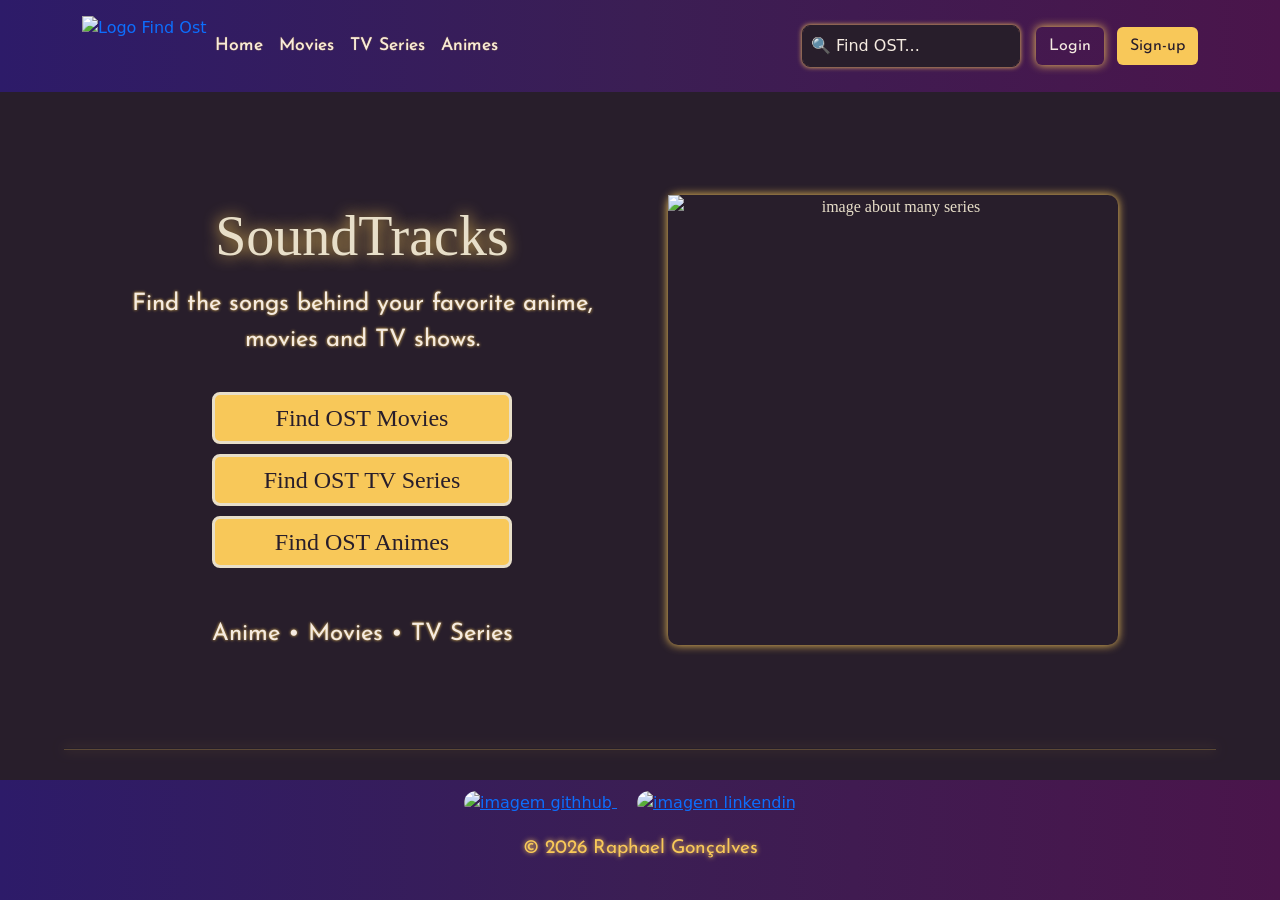
==== index.html @ c2f46469 "Corrigindo bugs" ====
<!doctype html>
<html lang="en">
	<head>
		<meta charset="UTF-8" />
		<meta name="viewport" content="width=device-width, initial-scale=1.0" />
		<title>Find Ost</title>
		<link
			href="https://cdn.jsdelivr.net/npm/bootstrap@5.3.8/dist/css/bootstrap.min.css"
			rel="stylesheet"
			integrity="sha384-sRIl4kxILFvY47J16cr9ZwB07vP4J8+LH7qKQnuqkuIAvNWLzeN8tE5YBujZqJLB"
			crossorigin="anonymous"
		/>
		<link rel="stylesheet" href="./style.css" />
		<link rel="apple-touch-icon" href="./img/favicon.ico" type="image/x-icon" />
	</head>
	<body>
		<nav class="p-3" id="nav-container">
			<div class="container">
				<div class="d-flex flex-wrap align-items-center justify-content-center justify-content-lg-start">
					<a href="/" class="d-flex align-items-center mb-2 mb-lg-0 text-decoration-none">
						<img src="./img/logo.png" height="60" alt="Logo Find Ost" />
					</a>
					<ul class="nav col-12 col-lg-auto me-lg-auto mb-2 justify-content-center mb-md-0 menu">
						<li><a href="./index.html" class="nav-link px-2">Home</a></li>
						<li><a href="./movies.html" class="nav-link px-2">Movies</a></li>
						<li><a href="./series.html" class="nav-link px-2">TV Series</a></li>
						<li><a href="./animes.html" class="nav-link px-2">Animes</a></li>
					</ul>
					<form class="col-12 col-lg-auto mb-3 mb-lg-0 me-lg-3" role="search">
						<input
							type="search"
							class="form-control form-control-dark nav-form text-white"
							placeholder="🔍 Find OST..."
							aria-label="Search"
						/>
					</form>
					<div class="text-end">
						<button type="button" class="btn me-2 login-button">Login</button>
						<button type="button" class="btn sing-up-button">Sign-up</button>
					</div>
				</div>
			</div>
		</nav>
		<header class="container" id="header-container">
			<div class="information-header">
				<h1 class="container my-2">SoundTracks</h1>
				<p class="py-2">Find the songs behind your favorite anime, movies and TV shows.</p>
				<a href="./movies.html"><input type="button" value="Find OST Movies" /></a>
				<a href="./series.html"><input type="button" value="Find OST TV Series" /></a>
				<a href="./animes.html"><input type="button" value="Find OST Animes" /></a>
				<p class="pt-5">Anime • Movies • TV Series</p>
			</div>

			<div class="container img-header">
				<img src="./img/header-image.png" alt="image about many series" />
			</div>
		</header>

		<hr class="divisionOfSections" />

		<footer class="" id="footer-container">
			<div class="footer-img">
				<a href="https://github.com/Raphaeldag" target="_blank">
					<img src="./img/github.png.webp" height="50" class="github-img" alt="imagem githhub" />
				</a>
				<a href="https://www.linkedin.com/in/raphael-gonçalves-366632258/" target="_blank">
					<img src="./img/img-linkedin.svg.png" height="50" class="linkedin-img" alt="imagem linkendin" />
				</a>
			</div>
			<p>
				<span class="copy">©</span>
				2026 Raphael Gonçalves
			</p>
		</footer>

		<script src="./index.js"></script>
	</body>
</html>
---- style.css ----
@import url("https://fonts.googleapis.com/css2?family=Josefin+Sans:ital,wght@0,100..700;1,100..700&display=swap");

@font-face {
	font-family: "anime-ace";
	src: url(./fonts/anime-ace.regular.ttf);
	font-weight: normal;
}

:root {
	--primary-Color: #281e2b;
	--secundary-Color: #f5ebe1;
	--terciary-Color: #f8c859;
	--fourth-Color: #e8dfc9;
}

:root {
	--primary-Font: "anime-ace";
	--secundary-Font: "Josefin Sans", sans-serif;
}

* {
	padding: 0;
	margin: 0;
	box-sizing: border-box;
}

html,
body {
	background-color: var(--primary-Color);
	min-height: 100vh;
}

body {
	display: flex;
	flex-direction: column;
}

#header-container {
	flex: 1;
}

#nav-container {
	background: linear-gradient(
		90deg,
		#2d1b69 0%,

		#3b1e54 50%,

		#4a154b 100%
	);
}

#nav-container ul a {
	color: var(--secundary-Color);
	font-family: var(--secundary-Font);
	text-shadow: 0 0 1px var(--terciary-Color);
	font-size: 1.1rem;
}

#nav-container ul a:hover {
	text-shadow: 0 0 8px var(--terciary-Color);
	padding: 5px;
}

#nav-container input[type="search"] {
	background-color: var(--primary-Color);
}

.sing-up-button {
	background-color: var(--terciary-Color);
	font-family: var(--secundary-Font);
	color: var(--primary-Color);
}

.sing-up-button:hover {
	background-color: var(--fourth-Color);
	box-shadow: 0 0 10px var(--terciary-Color);
}

.login-button {
	box-shadow: 0 0 10px var(--terciary-Color);
	color: var(--secundary-Color);
	font-family: var(--secundary-Font);
}

.login-button:hover {
	color: var(--secundary-Color);
	text-shadow: 0 0 5px var(--terciary-Color);
}

.nav-form {
	color: var(--secundary-Color);
	padding: 8px;
	border-radius: 8px;
	border: none;
	border: 1px solid var(--primary-Color);
	box-shadow: 0 0 5px var(--terciary-Color);
}

.nav-form::placeholder {
	color: var(--secundary-Color);
}

#header-container {
	display: flex;
	flex-direction: row;
	justify-content: center;
	align-items: center;
	height: 780px;
	width: 1100px;
	font-family: var(--primary-Font);
	color: var(--fourth-Color);
	text-align: center;
}

@media (max-width: 593px) {
	#header-container {
		display: flex;
		flex-direction: column;
		flex-wrap: wrap;
		justify-content: center;
		align-content: center;
		max-width: 593px;
	}
}

.information-header {
	display: flex;
	flex-direction: column;
	height: 450px;
	width: 520px;
	text-align: center;
}

.img-header {
	display: flex;
	flex-direction: column;
	height: 450px;
	width: 450px;
	padding: 0;
	box-shadow: 0 0 10px var(--terciary-Color);
	border-radius: 10px;
	margin-right: 60px;
}

#header-container h1 {
	font-family: var(--primary-Font);
	color: var(--fourth-Color);
	font-size: 3.5rem;
	text-align: center;
	text-shadow: 0 0 15px var(--terciary-Color);
}

#header-container p {
	color: var(--secundary-Color);
	font-family: var(--secundary-Font);
	font-size: 1.5rem;
	width: 500px;
	align-self: center;
	border-radius: 10px;
	padding: 10px;
	text-shadow: 0px 0px 3px var(--terciary-Color);
}

#header-container input {
	background-color: var(--primary-Color);
	border: 3px solid var(--fourth-Color);
	color: var(--primary-Color);
	background-color: var(--terciary-Color);
	font-size: 1.5rem;
	width: 300px;
	padding: 5px;
	align-self: center;
	margin-top: 10px;
	border-radius: 8px;
	cursor: pointer;
}

#header-container input:hover {
	background-color: var(--fourth-Color);
	box-shadow: 0 0 10px var(--terciary-Color);
}

@media (max-width: 1010px) {
	#header-container {
		display: flex;
		flex-direction: column;
		justify-content: center;
		align-content: center;
		flex-wrap: wrap;
		height: 95vh;
		margin-top: 30px;
		margin-bottom: 30px;
	}

	.img-header {
		margin-top: 30px;
		margin-left: 50px;
	}
}

.divisionOfSections {
	border-bottom: 1px solid var(--terciary-Color);
	box-shadow: 0 0 12px var(--terciary-Color);
	width: 90vw;
	margin: auto;
}

.divisionOfTitle {
	border-bottom: 1px solid var(--terciary-Color);
	box-shadow: 0 0 12px var(--terciary-Color);
	width: 100%;
	margin: auto;
}

#footer-container {
	background: linear-gradient(
		90deg,
		#2d1b69 0%,

		#3b1e54 50%,

		#4a154b 100%
	);

	height: 120px;
	margin-top: 30px;
}

.linkedin-img {
	border-radius: 50px;
	margin: 0 20px;
}

.linkedin-img:hover {
	padding: 2px;
	box-shadow: 0 0 2px var(--terciary-Color);
}

.github-img {
	border-radius: 50px;
}

.github-img:hover {
	padding: 2px;
	box-shadow: 0 0 2px var(--terciary-Color);
}

footer p {
	font-size: 1.2rem;
	font-family: var(--secundary-Font);
	color: var(--terciary-Color);
	text-shadow: 0 0 5px var(--terciary-Color);
	text-align: center;
}

.copy {
	font-size: 1.2rem;
	font-family: var(--secundary-Font);
	color: var(--terciary-Color);
	text-shadow: 0 0 5px var(--terciary-Color);
	text-align: center;
}

.footer-img {
	text-align: center;
	padding: 10px;
	margin-bottom: 10px;
}

.nav-form-othersPages {
	padding: 8px;
	border-radius: 8px;
	border: none;
	background-color: var(--primary-Color);
	border: 3px solid var(--fourth-Color);
	color: var(--primary-Color);
	background-color: var(--terciary-Color);
}

.header-container-othersPage {
	display: flex;
	justify-content: flex-end;
	align-items: center;
	height: 8vh;
}

/* 2521 SECTION */

#section-container-2521 {
	margin: 50px 0 50px 50px;
	border-radius: 20px;
}

#section-container-2521 h2 {
	font-family: var(--primary-Font);
	color: var(--fourth-Color);
	text-align: center;
	text-shadow: 0 0 10px var(--terciary-Color);
}

#div-container-2521 {
	display: flex;
	justify-content: center;
	align-content: center;
	flex-wrap: wrap;
	gap: 30px;
}

.div-button-2521 {
	color: var(--secundary-Color);
	font-family: var(--secundary-Font);
	text-align: center;
	text-shadow: 0 0 2px var(--terciary-Color);
}

.div-button-2521 ul {
	list-style: none;
	padding: 0;
	margin: 0;
	margin-top: 5px;
}

.button2521 {
	width: 100px;
	height: 100px;
	border-radius: 50%;
	border: 5px solid var(--fourth-Color);
	box-shadow: 0 0 3px var(--fourth-Color);
	overflow: hidden;
}

.button2521:hover {
	padding: 5px;
	box-shadow: 0 0 10px var(--terciary-Color);
}

.button2521 img {
	width: 100%;
	height: 100%;
	object-fit: cover;
	border-radius: 50%;
	object-position: 80% center;
}

/* KIM BOK JOO SECTION */

#kimBokJoo-container {
	margin: 50px 0 50px 50px;
	border-radius: 20px;
}

#kimBokJoo-container h2 {
	font-family: var(--primary-Font);
	color: var(--fourth-Color);
	text-align: center;
	text-shadow: 0 0 10px var(--terciary-Color);
}

#div-container-kimBokJoo {
	display: flex;
	justify-content: center;
	align-content: center;
	flex-wrap: wrap;
	gap: 35px;
}

.div-button-kimBokJoo {
	color: var(--secundary-Color);
	font-family: var(--secundary-Font);
	text-align: center;
	text-shadow: 0 0 2px var(--terciary-Color);
	max-width: 100px;
}

.div-button-kimBokJoo img {
	width: 100%;
	height: 100%;
	object-fit: cover;
	border-radius: 50%;
	object-position: 80% center;
}

.div-button-kimBokJoo ul {
	list-style: none;
	padding: 0;
	margin: 0;
	margin-top: 5px;
}

.button-kimBokJoo {
	width: 100px;
	height: 100px;
	border-radius: 50%;
	border: 5px solid var(--fourth-Color);
	box-shadow: 0 0 3px var(--fourth-Color);
	overflow: hidden;
}

.button-kimBokJoo:hover {
	padding: 5px;
	box-shadow: 0 0 10px var(--terciary-Color);
}

.composer {
	color: var(--terciary-Color);
	text-shadow: 0 0 10px var(--terciary-Color);
	font-weight: bolder;
	font-family: var(--secundary-Font);
}
/* MR PLANKTON */
#mrPlankton-container {
	margin: 50px 0 50px 50px;
	border-radius: 20px;
}

#mrPlankton-container h2 {
	font-family: var(--primary-Font);
	color: var(--fourth-Color);
	text-align: center;
	text-shadow: 0 0 10px var(--terciary-Color);
}

#div-container-mrPlankton {
	display: flex;
	justify-content: center;
	align-content: center;
	flex-wrap: wrap;
	gap: 50px;
}

.div-button-mrPlankton {
	color: var(--secundary-Color);
	font-family: var(--secundary-Font);
	text-align: center;
	text-shadow: 0 0 2px var(--terciary-Color);
	max-width: 100px;
}

.div-button-mrPlankton img {
	width: 100%;
	height: 100%;
	object-fit: cover;
	border-radius: 50%;
	object-position: 80% center;
}

.div-button-mrPlankton ul {
	list-style: none;
	padding: 0;
	margin: 0;
	margin-top: 5px;
}

.button-mrPlankton {
	width: 100px;
	height: 100px;
	border-radius: 50%;
	border: 5px solid var(--fourth-Color);
	box-shadow: 0 0 3px var(--fourth-Color);
	overflow: hidden;
}

.button-mrPlankton:hover {
	padding: 5px;
	box-shadow: 0 0 10px var(--terciary-Color);
}

/* MR ROBOT */
#mrRobot-container {
	margin: 50px 0 50px 50px;
	border-radius: 20px;
}

#mrRobot-container h2 {
	font-family: var(--primary-Font);
	color: var(--fourth-Color);
	text-align: center;
	text-shadow: 0 0 10px var(--terciary-Color);
}

#div-container-mrRobot {
	display: flex;
	justify-content: center;
	align-content: center;
	flex-wrap: wrap;
	gap: 50px;
}

.div-button-mrRobot {
	color: var(--secundary-Color);
	font-family: var(--secundary-Font);
	text-align: center;
	text-shadow: 0 0 2px var(--terciary-Color);
	max-width: 100px;
}

.div-button-mrRobot img {
	width: 100%;
	height: 100%;
	object-fit: cover;
	border-radius: 50%;
	object-position: 80% center;
}

.div-button-mrRobot ul {
	list-style: none;
	padding: 0;
	margin: 0;
	margin-top: 5px;
}

.button-mrRobot {
	width: 100px;
	height: 100px;
	border-radius: 50%;
	border: 5px solid var(--fourth-Color);
	box-shadow: 0 0 3px var(--fourth-Color);
	overflow: hidden;
}

.button-mrRobot:hover {
	padding: 5px;
	box-shadow: 0 0 10px var(--terciary-Color);
}

/* THE LONG WALK CONTAINER */

#theLongWalk-container {
	margin: 50px 0 50px 50px;
	border-radius: 20px;
}

#theLongWalk-container h2 {
	font-family: var(--primary-Font);
	color: var(--fourth-Color);
	text-align: center;
	text-shadow: 0 0 10px var(--terciary-Color);
}

#div-container-theLongWalk {
	display: flex;
	justify-content: center;
	align-content: center;
	flex-wrap: wrap;
	gap: 50px;
}

.div-button-theLongWalk {
	color: var(--secundary-Color);
	font-family: var(--secundary-Font);
	text-align: center;
	text-shadow: 0 0 2px var(--terciary-Color);
	max-width: 100px;
}

.div-button-theLongWalk img {
	width: 100%;
	height: 100%;
	object-fit: cover;
	border-radius: 50%;
	object-position: 80% center;
}

.div-button-theLongWalk ul {
	list-style: none;
	padding: 0;
	margin: 0;
	margin-top: 5px;
}

.button-theLongWalk {
	width: 100px;
	height: 100px;
	border-radius: 50%;
	border: 5px solid var(--fourth-Color);
	box-shadow: 0 0 3px var(--fourth-Color);
	overflow: hidden;
}

.button-theLongWalk:hover {
	padding: 5px;
	box-shadow: 0 0 10px var(--terciary-Color);
}

/* ELEMENTAL */
#elemental-container {
	margin: 50px 0 50px 50px;
	border-radius: 20px;
}

#elemental-container h2 {
	font-family: var(--primary-Font);
	color: var(--fourth-Color);
	text-align: center;
	text-shadow: 0 0 10px var(--terciary-Color);
}

#div-container-elemental {
	display: flex;
	justify-content: center;
	align-content: center;
	flex-wrap: wrap;
	gap: 50px;
}

.div-button-elemental {
	color: var(--secundary-Color);
	font-family: var(--secundary-Font);
	text-align: center;
	text-shadow: 0 0 2px var(--terciary-Color);
	max-width: 100px;
}

.div-button-elemental img {
	width: 100%;
	height: 100%;
	object-fit: cover;
	border-radius: 50%;
	object-position: 80% center;
}

.div-button-elemental ul {
	list-style: none;
	padding: 0;
	margin: 0;
	margin-top: 5px;
}

.button-elemental {
	width: 100px;
	height: 100px;
	border-radius: 50%;
	border: 5px solid var(--fourth-Color);
	box-shadow: 0 0 3px var(--fourth-Color);
	overflow: hidden;
}

.button-elemental:hover {
	padding: 5px;
	box-shadow: 0 0 10px var(--terciary-Color);
}

/* CLOUDS */
#clouds-container {
	margin: 50px 0 50px 50px;
	border-radius: 20px;
}

#clouds-container h2 {
	font-family: var(--primary-Font);
	color: var(--fourth-Color);
	text-align: center;
	text-shadow: 0 0 10px var(--terciary-Color);
}

#div-container-clouds {
	display: flex;
	justify-content: center;
	align-content: center;
	flex-wrap: wrap;
	gap: 50px;
}

.div-button-clouds {
	color: var(--secundary-Color);
	font-family: var(--secundary-Font);
	text-align: center;
	text-shadow: 0 0 2px var(--terciary-Color);
	max-width: 100px;
}

.div-button-clouds img {
	width: 100%;
	height: 100%;
	object-fit: cover;
	border-radius: 50%;
	object-position: 80% center;
}

.div-button-clouds ul {
	list-style: none;
	padding: 0;
	margin: 0;
	margin-top: 5px;
}

.button-clouds {
	width: 100px;
	height: 100px;
	border-radius: 50%;
	border: 5px solid var(--fourth-Color);
	box-shadow: 0 0 3px var(--fourth-Color);
	overflow: hidden;
}

.button-clouds:hover {
	padding: 5px;
	box-shadow: 0 0 10px var(--terciary-Color);
}

/* WORDS BUBBLE UP LIKE SOD POP */
#wordsBubble-container {
	margin: 50px 0 50px 50px;
	border-radius: 20px;
}

#wordsBubble-container h2 {
	font-family: var(--primary-Font);
	color: var(--fourth-Color);
	text-align: center;
	text-shadow: 0 0 10px var(--terciary-Color);
}

#div-container-wordsBubble {
	display: flex;
	justify-content: center;
	align-content: center;
	flex-wrap: wrap;
	gap: 50px;
}

.div-button-wordsBubble {
	color: var(--secundary-Color);
	font-family: var(--secundary-Font);
	text-align: center;
	text-shadow: 0 0 2px var(--terciary-Color);
	max-width: 100px;
}

.div-button-wordsBubble img {
	width: 100%;
	height: 100%;
	object-fit: cover;
	border-radius: 50%;
	object-position: 80% center;
}

.div-button-wordsBubble ul {
	list-style: none;
	padding: 0;
	margin: 0;
	margin-top: 5px;
}

.button-wordsBubble {
	width: 100px;
	height: 100px;
	border-radius: 50%;
	border: 5px solid var(--fourth-Color);
	box-shadow: 0 0 3px var(--fourth-Color);
	overflow: hidden;
}

.button-wordsBubble:hover {
	padding: 5px;
	box-shadow: 0 0 10px var(--terciary-Color);
}

/* BLUE BOX */
#blueBox-container {
	margin: 50px 0 50px 50px;
	border-radius: 20px;
}

#blueBox-container h2 {
	font-family: var(--primary-Font);
	color: var(--fourth-Color);
	text-align: center;
	text-shadow: 0 0 10px var(--terciary-Color);
}

#div-container-blueBox {
	display: flex;
	justify-content: center;
	align-content: center;
	flex-wrap: wrap;
	gap: 50px;
}

.div-button-blueBox {
	color: var(--secundary-Color);
	font-family: var(--secundary-Font);
	text-align: center;
	text-shadow: 0 0 2px var(--terciary-Color);
	max-width: 100px;
}

.div-button-blueBox img {
	width: 100%;
	height: 100%;
	object-fit: cover;
	border-radius: 50%;
	object-position: 80% center;
}

.div-button-blueBox ul {
	list-style: none;
	padding: 0;
	margin: 0;
	margin-top: 5px;
}

.button-blueBox {
	width: 100px;
	height: 100px;
	border-radius: 50%;
	border: 5px solid var(--fourth-Color);
	box-shadow: 0 0 3px var(--fourth-Color);
	overflow: hidden;
}

.button-blueBox:hover {
	padding: 5px;
	box-shadow: 0 0 10px var(--terciary-Color);
}

/* KOE NO KATACHI */
#koeNoKatachi-container {
	margin: 50px 0 50px 50px;
	border-radius: 20px;
}

#koeNoKatachi-container h2 {
	font-family: var(--primary-Font);
	color: var(--fourth-Color);
	text-align: center;
	text-shadow: 0 0 10px var(--terciary-Color);
}

#div-container-koeNoKatachi {
	display: flex;
	justify-content: center;
	align-content: center;
	flex-wrap: wrap;
	gap: 50px;
}

.div-button-koeNoKatachi {
	color: var(--secundary-Color);
	font-family: var(--secundary-Font);
	text-align: center;
	text-shadow: 0 0 2px var(--terciary-Color);
	max-width: 100px;
}

.div-button-koeNoKatachi img {
	width: 100%;
	height: 100%;
	object-fit: cover;
	border-radius: 50%;
	object-position: 80% center;
}

.div-button-koeNoKatachi ul {
	list-style: none;
	padding: 0;
	margin: 0;
	margin-top: 5px;
}

.button-koeNoKatachi {
	width: 100px;
	height: 100px;
	border-radius: 50%;
	border: 5px solid var(--fourth-Color);
	box-shadow: 0 0 3px var(--fourth-Color);
	overflow: hidden;
}

.button-koeNoKatachi:hover {
	padding: 5px;
	box-shadow: 0 0 10px var(--terciary-Color);
}

/* AHIRU NO SORA */
#ahiruNoSora-container {
	margin: 50px 0 50px 50px;
	border-radius: 20px;
}

#ahiruNoSora-container h2 {
	font-family: var(--primary-Font);
	color: var(--fourth-Color);
	text-align: center;
	text-shadow: 0 0 10px var(--terciary-Color);
}

#div-container-ahiruNoSora {
	display: flex;
	justify-content: center;
	align-content: center;
	flex-wrap: wrap;
	gap: 50px;
}

.div-button-ahiruNoSora {
	color: var(--secundary-Color);
	font-family: var(--secundary-Font);
	text-align: center;
	text-shadow: 0 0 2px var(--terciary-Color);
	max-width: 100px;
}

.div-button-ahiruNoSora img {
	width: 100%;
	height: 100%;
	object-fit: cover;
	border-radius: 50%;
	object-position: 80% center;
}

.div-button-ahiruNoSora ul {
	list-style: none;
	padding: 0;
	margin: 0;
	margin-top: 5px;
}

.button-ahiruNoSora {
	width: 100px;
	height: 100px;
	border-radius: 50%;
	border: 5px solid var(--fourth-Color);
	box-shadow: 0 0 3px var(--fourth-Color);
	overflow: hidden;
}

.button-ahiruNoSora:hover {
	padding: 5px;
	box-shadow: 0 0 10px var(--terciary-Color);
}

/* YOUR LIE IN APRIL */
#yourLieInApril-container {
	margin: 50px 0 50px 50px;
	border-radius: 20px;
}

#yourLieInApril-container h2 {
	font-family: var(--primary-Font);
	color: var(--fourth-Color);
	text-align: center;
	text-shadow: 0 0 10px var(--terciary-Color);
}

#div-container-yourLieInApril {
	display: flex;
	justify-content: center;
	align-content: center;
	flex-wrap: wrap;
	gap: 50px;
}

.div-button-yourLieInApril {
	color: var(--secundary-Color);
	font-family: var(--secundary-Font);
	text-align: center;
	text-shadow: 0 0 2px var(--terciary-Color);
	max-width: 100px;
}

.div-button-yourLieInApril img {
	width: 100%;
	height: 100%;
	object-fit: cover;
	border-radius: 50%;
	object-position: 80% center;
}

.div-button-yourLieInApril ul {
	list-style: none;
	padding: 0;
	margin: 0;
	margin-top: 5px;
}

.button-yourLieInApril {
	width: 100px;
	height: 100px;
	border-radius: 50%;
	border: 5px solid var(--fourth-Color);
	box-shadow: 0 0 3px var(--fourth-Color);
	overflow: hidden;
}

.button-yourLieInApril:hover {
	padding: 5px;
	box-shadow: 0 0 10px var(--terciary-Color);
}

/* SOUSOU NO FRIEREN */
#sousouNoFrieren-container {
	margin: 50px 0 50px 50px;
	border-radius: 20px;
}

#sousouNoFrieren-container h2 {
	font-family: var(--primary-Font);
	color: var(--fourth-Color);
	text-align: center;
	text-shadow: 0 0 10px var(--terciary-Color);
}

#div-container-sousouNoFrieren {
	display: flex;
	justify-content: center;
	align-content: center;
	flex-wrap: wrap;
	gap: 50px;
}

.div-button-sousouNoFrieren {
	color: var(--secundary-Color);
	font-family: var(--secundary-Font);
	text-align: center;
	text-shadow: 0 0 2px var(--terciary-Color);
	max-width: 100px;
}

.div-button-sousouNoFrieren img {
	width: 100%;
	height: 100%;
	object-fit: cover;
	border-radius: 50%;
	object-position: 80% center;
}

.div-button-sousouNoFrieren ul {
	list-style: none;
	padding: 0;
	margin: 0;
	margin-top: 5px;
}

.button-sousouNoFrieren {
	width: 100px;
	height: 100px;
	border-radius: 50%;
	border: 5px solid var(--fourth-Color);
	box-shadow: 0 0 3px var(--fourth-Color);
	overflow: hidden;
}

.button-sousouNoFrieren:hover {
	padding: 5px;
	box-shadow: 0 0 10px var(--terciary-Color);
}

/* DR STONE */
#drStone-container {
	margin: 50px 0 50px 50px;
	border-radius: 20px;
}

#drStone-container h2 {
	font-family: var(--primary-Font);
	color: var(--fourth-Color);
	text-align: center;
	text-shadow: 0 0 10px var(--terciary-Color);
}

#div-container-drStone {
	display: flex;
	justify-content: center;
	align-content: center;
	flex-wrap: wrap;
	gap: 50px;
}

.div-button-drStone {
	color: var(--secundary-Color);
	font-family: var(--secundary-Font);
	text-align: center;
	text-shadow: 0 0 2px var(--terciary-Color);
	max-width: 100px;
}

.div-button-drStone img {
	width: 100%;
	height: 100%;
	object-fit: cover;
	border-radius: 50%;
	object-position: 80% center;
}

.div-button-drStone ul {
	list-style: none;
	padding: 0;
	margin: 0;
	margin-top: 5px;
}

.button-drStone {
	width: 100px;
	height: 100px;
	border-radius: 50%;
	border: 5px solid var(--fourth-Color);
	box-shadow: 0 0 3px var(--fourth-Color);
	overflow: hidden;
}

.button-drStone:hover {
	padding: 5px;
	box-shadow: 0 0 10px var(--terciary-Color);
}
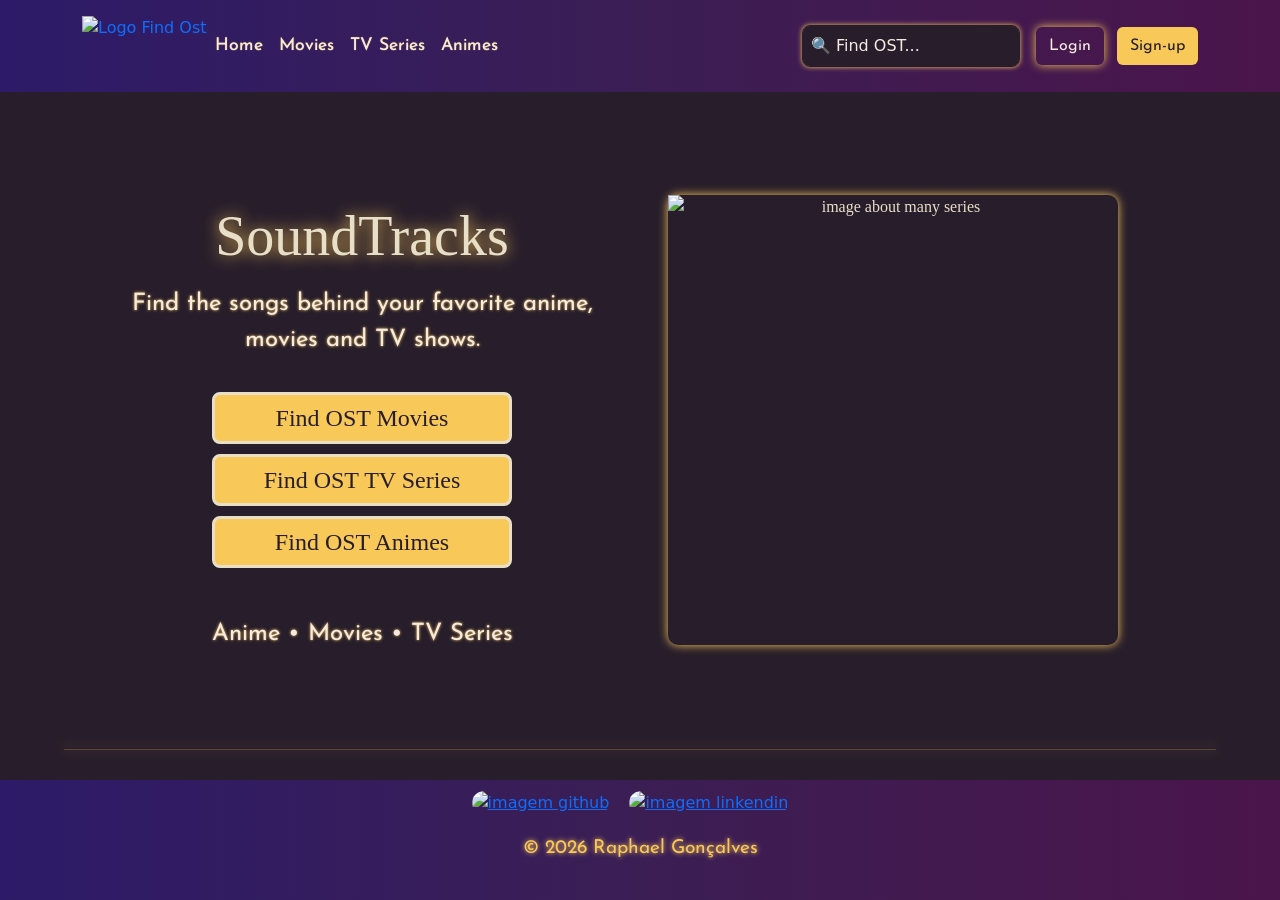
==== commit 60970ade: "Corrigindo e melhorando projeto" ====
--- a/index.html
+++ b/index.html
@@ -60,8 +60,8 @@
 
 		<footer class="" id="footer-container">
 			<div class="footer-img">
-				<a href="https://github.com/Raphaeldag" target="_blank">
-					<img src="./img/github.png.webp" height="50" class="github-img" alt="imagem githhub" />
+				<a href="https://github.com/raphaeldag" target="_blank">
+					<img src="./img/github.png.webp" height="50" class="github-img" alt="imagem github" />
 				</a>
 				<a href="https://www.linkedin.com/in/raphael-gonçalves-366632258/" target="_blank">
 					<img src="./img/img-linkedin.svg.png" height="50" class="linkedin-img" alt="imagem linkendin" />
--- a/style.css
+++ b/style.css
@@ -246,6 +246,16 @@
 	box-shadow: 0 0 2px var(--terciary-Color);
 }
 
+.footer-img {
+	display: flex;
+	justify-content: center;
+	align-items: center;
+}
+
+footer a {
+	display: block;
+}
+
 footer p {
 	font-size: 1.2rem;
 	font-family: var(--secundary-Font);
@@ -285,43 +295,50 @@
 	height: 8vh;
 }
 
-/* 2521 SECTION */
-
-#section-container-2521 {
+.zeroDeepBox {
 	margin: 50px 0 50px 50px;
 	border-radius: 20px;
 }
 
-#section-container-2521 h2 {
+.zeroDeepBox h2 {
 	font-family: var(--primary-Font);
 	color: var(--fourth-Color);
 	text-align: center;
 	text-shadow: 0 0 10px var(--terciary-Color);
 }
 
-#div-container-2521 {
+.firstDeepBox {
 	display: flex;
 	justify-content: center;
 	align-content: center;
 	flex-wrap: wrap;
-	gap: 30px;
-}
-
-.div-button-2521 {
+	gap: 50px;
+}
+
+.secondDeepBox {
 	color: var(--secundary-Color);
 	font-family: var(--secundary-Font);
 	text-align: center;
 	text-shadow: 0 0 2px var(--terciary-Color);
-}
-
-.div-button-2521 ul {
+	max-width: 100px;
+}
+
+.secondDeepBox img {
+	width: 100%;
+	height: 100%;
+	object-fit: cover;
+	border-radius: 50%;
+	object-position: 80% center;
+}
+
+.secondDeepBox ul {
 	list-style: none;
 	padding: 0;
 	margin: 0;
 	margin-top: 5px;
 }
 
-.button2521 {
+.thirdDeepBox {
 	width: 100px;
 	height: 100px;
 	border-radius: 50%;
@@ -330,74 +347,7 @@
 	overflow: hidden;
 }
 
-.button2521:hover {
-	padding: 5px;
-	box-shadow: 0 0 10px var(--terciary-Color);
-}
-
-.button2521 img {
-	width: 100%;
-	height: 100%;
-	object-fit: cover;
-	border-radius: 50%;
-	object-position: 80% center;
-}
-
-/* KIM BOK JOO SECTION */
-
-#kimBokJoo-container {
-	margin: 50px 0 50px 50px;
-	border-radius: 20px;
-}
-
-#kimBokJoo-container h2 {
-	font-family: var(--primary-Font);
-	color: var(--fourth-Color);
-	text-align: center;
-	text-shadow: 0 0 10px var(--terciary-Color);
-}
-
-#div-container-kimBokJoo {
-	display: flex;
-	justify-content: center;
-	align-content: center;
-	flex-wrap: wrap;
-	gap: 35px;
-}
-
-.div-button-kimBokJoo {
-	color: var(--secundary-Color);
-	font-family: var(--secundary-Font);
-	text-align: center;
-	text-shadow: 0 0 2px var(--terciary-Color);
-	max-width: 100px;
-}
-
-.div-button-kimBokJoo img {
-	width: 100%;
-	height: 100%;
-	object-fit: cover;
-	border-radius: 50%;
-	object-position: 80% center;
-}
-
-.div-button-kimBokJoo ul {
-	list-style: none;
-	padding: 0;
-	margin: 0;
-	margin-top: 5px;
-}
-
-.button-kimBokJoo {
-	width: 100px;
-	height: 100px;
-	border-radius: 50%;
-	border: 5px solid var(--fourth-Color);
-	box-shadow: 0 0 3px var(--fourth-Color);
-	overflow: hidden;
-}
-
-.button-kimBokJoo:hover {
+.thirdDeepBox:hover {
 	padding: 5px;
 	box-shadow: 0 0 10px var(--terciary-Color);
 }
@@ -407,700 +357,4 @@
 	text-shadow: 0 0 10px var(--terciary-Color);
 	font-weight: bolder;
 	font-family: var(--secundary-Font);
-}
-/* MR PLANKTON */
-#mrPlankton-container {
-	margin: 50px 0 50px 50px;
-	border-radius: 20px;
-}
-
-#mrPlankton-container h2 {
-	font-family: var(--primary-Font);
-	color: var(--fourth-Color);
-	text-align: center;
-	text-shadow: 0 0 10px var(--terciary-Color);
-}
-
-#div-container-mrPlankton {
-	display: flex;
-	justify-content: center;
-	align-content: center;
-	flex-wrap: wrap;
-	gap: 50px;
-}
-
-.div-button-mrPlankton {
-	color: var(--secundary-Color);
-	font-family: var(--secundary-Font);
-	text-align: center;
-	text-shadow: 0 0 2px var(--terciary-Color);
-	max-width: 100px;
-}
-
-.div-button-mrPlankton img {
-	width: 100%;
-	height: 100%;
-	object-fit: cover;
-	border-radius: 50%;
-	object-position: 80% center;
-}
-
-.div-button-mrPlankton ul {
-	list-style: none;
-	padding: 0;
-	margin: 0;
-	margin-top: 5px;
-}
-
-.button-mrPlankton {
-	width: 100px;
-	height: 100px;
-	border-radius: 50%;
-	border: 5px solid var(--fourth-Color);
-	box-shadow: 0 0 3px var(--fourth-Color);
-	overflow: hidden;
-}
-
-.button-mrPlankton:hover {
-	padding: 5px;
-	box-shadow: 0 0 10px var(--terciary-Color);
-}
-
-/* MR ROBOT */
-#mrRobot-container {
-	margin: 50px 0 50px 50px;
-	border-radius: 20px;
-}
-
-#mrRobot-container h2 {
-	font-family: var(--primary-Font);
-	color: var(--fourth-Color);
-	text-align: center;
-	text-shadow: 0 0 10px var(--terciary-Color);
-}
-
-#div-container-mrRobot {
-	display: flex;
-	justify-content: center;
-	align-content: center;
-	flex-wrap: wrap;
-	gap: 50px;
-}
-
-.div-button-mrRobot {
-	color: var(--secundary-Color);
-	font-family: var(--secundary-Font);
-	text-align: center;
-	text-shadow: 0 0 2px var(--terciary-Color);
-	max-width: 100px;
-}
-
-.div-button-mrRobot img {
-	width: 100%;
-	height: 100%;
-	object-fit: cover;
-	border-radius: 50%;
-	object-position: 80% center;
-}
-
-.div-button-mrRobot ul {
-	list-style: none;
-	padding: 0;
-	margin: 0;
-	margin-top: 5px;
-}
-
-.button-mrRobot {
-	width: 100px;
-	height: 100px;
-	border-radius: 50%;
-	border: 5px solid var(--fourth-Color);
-	box-shadow: 0 0 3px var(--fourth-Color);
-	overflow: hidden;
-}
-
-.button-mrRobot:hover {
-	padding: 5px;
-	box-shadow: 0 0 10px var(--terciary-Color);
-}
-
-/* THE LONG WALK CONTAINER */
-
-#theLongWalk-container {
-	margin: 50px 0 50px 50px;
-	border-radius: 20px;
-}
-
-#theLongWalk-container h2 {
-	font-family: var(--primary-Font);
-	color: var(--fourth-Color);
-	text-align: center;
-	text-shadow: 0 0 10px var(--terciary-Color);
-}
-
-#div-container-theLongWalk {
-	display: flex;
-	justify-content: center;
-	align-content: center;
-	flex-wrap: wrap;
-	gap: 50px;
-}
-
-.div-button-theLongWalk {
-	color: var(--secundary-Color);
-	font-family: var(--secundary-Font);
-	text-align: center;
-	text-shadow: 0 0 2px var(--terciary-Color);
-	max-width: 100px;
-}
-
-.div-button-theLongWalk img {
-	width: 100%;
-	height: 100%;
-	object-fit: cover;
-	border-radius: 50%;
-	object-position: 80% center;
-}
-
-.div-button-theLongWalk ul {
-	list-style: none;
-	padding: 0;
-	margin: 0;
-	margin-top: 5px;
-}
-
-.button-theLongWalk {
-	width: 100px;
-	height: 100px;
-	border-radius: 50%;
-	border: 5px solid var(--fourth-Color);
-	box-shadow: 0 0 3px var(--fourth-Color);
-	overflow: hidden;
-}
-
-.button-theLongWalk:hover {
-	padding: 5px;
-	box-shadow: 0 0 10px var(--terciary-Color);
-}
-
-/* ELEMENTAL */
-#elemental-container {
-	margin: 50px 0 50px 50px;
-	border-radius: 20px;
-}
-
-#elemental-container h2 {
-	font-family: var(--primary-Font);
-	color: var(--fourth-Color);
-	text-align: center;
-	text-shadow: 0 0 10px var(--terciary-Color);
-}
-
-#div-container-elemental {
-	display: flex;
-	justify-content: center;
-	align-content: center;
-	flex-wrap: wrap;
-	gap: 50px;
-}
-
-.div-button-elemental {
-	color: var(--secundary-Color);
-	font-family: var(--secundary-Font);
-	text-align: center;
-	text-shadow: 0 0 2px var(--terciary-Color);
-	max-width: 100px;
-}
-
-.div-button-elemental img {
-	width: 100%;
-	height: 100%;
-	object-fit: cover;
-	border-radius: 50%;
-	object-position: 80% center;
-}
-
-.div-button-elemental ul {
-	list-style: none;
-	padding: 0;
-	margin: 0;
-	margin-top: 5px;
-}
-
-.button-elemental {
-	width: 100px;
-	height: 100px;
-	border-radius: 50%;
-	border: 5px solid var(--fourth-Color);
-	box-shadow: 0 0 3px var(--fourth-Color);
-	overflow: hidden;
-}
-
-.button-elemental:hover {
-	padding: 5px;
-	box-shadow: 0 0 10px var(--terciary-Color);
-}
-
-/* CLOUDS */
-#clouds-container {
-	margin: 50px 0 50px 50px;
-	border-radius: 20px;
-}
-
-#clouds-container h2 {
-	font-family: var(--primary-Font);
-	color: var(--fourth-Color);
-	text-align: center;
-	text-shadow: 0 0 10px var(--terciary-Color);
-}
-
-#div-container-clouds {
-	display: flex;
-	justify-content: center;
-	align-content: center;
-	flex-wrap: wrap;
-	gap: 50px;
-}
-
-.div-button-clouds {
-	color: var(--secundary-Color);
-	font-family: var(--secundary-Font);
-	text-align: center;
-	text-shadow: 0 0 2px var(--terciary-Color);
-	max-width: 100px;
-}
-
-.div-button-clouds img {
-	width: 100%;
-	height: 100%;
-	object-fit: cover;
-	border-radius: 50%;
-	object-position: 80% center;
-}
-
-.div-button-clouds ul {
-	list-style: none;
-	padding: 0;
-	margin: 0;
-	margin-top: 5px;
-}
-
-.button-clouds {
-	width: 100px;
-	height: 100px;
-	border-radius: 50%;
-	border: 5px solid var(--fourth-Color);
-	box-shadow: 0 0 3px var(--fourth-Color);
-	overflow: hidden;
-}
-
-.button-clouds:hover {
-	padding: 5px;
-	box-shadow: 0 0 10px var(--terciary-Color);
-}
-
-/* WORDS BUBBLE UP LIKE SOD POP */
-#wordsBubble-container {
-	margin: 50px 0 50px 50px;
-	border-radius: 20px;
-}
-
-#wordsBubble-container h2 {
-	font-family: var(--primary-Font);
-	color: var(--fourth-Color);
-	text-align: center;
-	text-shadow: 0 0 10px var(--terciary-Color);
-}
-
-#div-container-wordsBubble {
-	display: flex;
-	justify-content: center;
-	align-content: center;
-	flex-wrap: wrap;
-	gap: 50px;
-}
-
-.div-button-wordsBubble {
-	color: var(--secundary-Color);
-	font-family: var(--secundary-Font);
-	text-align: center;
-	text-shadow: 0 0 2px var(--terciary-Color);
-	max-width: 100px;
-}
-
-.div-button-wordsBubble img {
-	width: 100%;
-	height: 100%;
-	object-fit: cover;
-	border-radius: 50%;
-	object-position: 80% center;
-}
-
-.div-button-wordsBubble ul {
-	list-style: none;
-	padding: 0;
-	margin: 0;
-	margin-top: 5px;
-}
-
-.button-wordsBubble {
-	width: 100px;
-	height: 100px;
-	border-radius: 50%;
-	border: 5px solid var(--fourth-Color);
-	box-shadow: 0 0 3px var(--fourth-Color);
-	overflow: hidden;
-}
-
-.button-wordsBubble:hover {
-	padding: 5px;
-	box-shadow: 0 0 10px var(--terciary-Color);
-}
-
-/* BLUE BOX */
-#blueBox-container {
-	margin: 50px 0 50px 50px;
-	border-radius: 20px;
-}
-
-#blueBox-container h2 {
-	font-family: var(--primary-Font);
-	color: var(--fourth-Color);
-	text-align: center;
-	text-shadow: 0 0 10px var(--terciary-Color);
-}
-
-#div-container-blueBox {
-	display: flex;
-	justify-content: center;
-	align-content: center;
-	flex-wrap: wrap;
-	gap: 50px;
-}
-
-.div-button-blueBox {
-	color: var(--secundary-Color);
-	font-family: var(--secundary-Font);
-	text-align: center;
-	text-shadow: 0 0 2px var(--terciary-Color);
-	max-width: 100px;
-}
-
-.div-button-blueBox img {
-	width: 100%;
-	height: 100%;
-	object-fit: cover;
-	border-radius: 50%;
-	object-position: 80% center;
-}
-
-.div-button-blueBox ul {
-	list-style: none;
-	padding: 0;
-	margin: 0;
-	margin-top: 5px;
-}
-
-.button-blueBox {
-	width: 100px;
-	height: 100px;
-	border-radius: 50%;
-	border: 5px solid var(--fourth-Color);
-	box-shadow: 0 0 3px var(--fourth-Color);
-	overflow: hidden;
-}
-
-.button-blueBox:hover {
-	padding: 5px;
-	box-shadow: 0 0 10px var(--terciary-Color);
-}
-
-/* KOE NO KATACHI */
-#koeNoKatachi-container {
-	margin: 50px 0 50px 50px;
-	border-radius: 20px;
-}
-
-#koeNoKatachi-container h2 {
-	font-family: var(--primary-Font);
-	color: var(--fourth-Color);
-	text-align: center;
-	text-shadow: 0 0 10px var(--terciary-Color);
-}
-
-#div-container-koeNoKatachi {
-	display: flex;
-	justify-content: center;
-	align-content: center;
-	flex-wrap: wrap;
-	gap: 50px;
-}
-
-.div-button-koeNoKatachi {
-	color: var(--secundary-Color);
-	font-family: var(--secundary-Font);
-	text-align: center;
-	text-shadow: 0 0 2px var(--terciary-Color);
-	max-width: 100px;
-}
-
-.div-button-koeNoKatachi img {
-	width: 100%;
-	height: 100%;
-	object-fit: cover;
-	border-radius: 50%;
-	object-position: 80% center;
-}
-
-.div-button-koeNoKatachi ul {
-	list-style: none;
-	padding: 0;
-	margin: 0;
-	margin-top: 5px;
-}
-
-.button-koeNoKatachi {
-	width: 100px;
-	height: 100px;
-	border-radius: 50%;
-	border: 5px solid var(--fourth-Color);
-	box-shadow: 0 0 3px var(--fourth-Color);
-	overflow: hidden;
-}
-
-.button-koeNoKatachi:hover {
-	padding: 5px;
-	box-shadow: 0 0 10px var(--terciary-Color);
-}
-
-/* AHIRU NO SORA */
-#ahiruNoSora-container {
-	margin: 50px 0 50px 50px;
-	border-radius: 20px;
-}
-
-#ahiruNoSora-container h2 {
-	font-family: var(--primary-Font);
-	color: var(--fourth-Color);
-	text-align: center;
-	text-shadow: 0 0 10px var(--terciary-Color);
-}
-
-#div-container-ahiruNoSora {
-	display: flex;
-	justify-content: center;
-	align-content: center;
-	flex-wrap: wrap;
-	gap: 50px;
-}
-
-.div-button-ahiruNoSora {
-	color: var(--secundary-Color);
-	font-family: var(--secundary-Font);
-	text-align: center;
-	text-shadow: 0 0 2px var(--terciary-Color);
-	max-width: 100px;
-}
-
-.div-button-ahiruNoSora img {
-	width: 100%;
-	height: 100%;
-	object-fit: cover;
-	border-radius: 50%;
-	object-position: 80% center;
-}
-
-.div-button-ahiruNoSora ul {
-	list-style: none;
-	padding: 0;
-	margin: 0;
-	margin-top: 5px;
-}
-
-.button-ahiruNoSora {
-	width: 100px;
-	height: 100px;
-	border-radius: 50%;
-	border: 5px solid var(--fourth-Color);
-	box-shadow: 0 0 3px var(--fourth-Color);
-	overflow: hidden;
-}
-
-.button-ahiruNoSora:hover {
-	padding: 5px;
-	box-shadow: 0 0 10px var(--terciary-Color);
-}
-
-/* YOUR LIE IN APRIL */
-#yourLieInApril-container {
-	margin: 50px 0 50px 50px;
-	border-radius: 20px;
-}
-
-#yourLieInApril-container h2 {
-	font-family: var(--primary-Font);
-	color: var(--fourth-Color);
-	text-align: center;
-	text-shadow: 0 0 10px var(--terciary-Color);
-}
-
-#div-container-yourLieInApril {
-	display: flex;
-	justify-content: center;
-	align-content: center;
-	flex-wrap: wrap;
-	gap: 50px;
-}
-
-.div-button-yourLieInApril {
-	color: var(--secundary-Color);
-	font-family: var(--secundary-Font);
-	text-align: center;
-	text-shadow: 0 0 2px var(--terciary-Color);
-	max-width: 100px;
-}
-
-.div-button-yourLieInApril img {
-	width: 100%;
-	height: 100%;
-	object-fit: cover;
-	border-radius: 50%;
-	object-position: 80% center;
-}
-
-.div-button-yourLieInApril ul {
-	list-style: none;
-	padding: 0;
-	margin: 0;
-	margin-top: 5px;
-}
-
-.button-yourLieInApril {
-	width: 100px;
-	height: 100px;
-	border-radius: 50%;
-	border: 5px solid var(--fourth-Color);
-	box-shadow: 0 0 3px var(--fourth-Color);
-	overflow: hidden;
-}
-
-.button-yourLieInApril:hover {
-	padding: 5px;
-	box-shadow: 0 0 10px var(--terciary-Color);
-}
-
-/* SOUSOU NO FRIEREN */
-#sousouNoFrieren-container {
-	margin: 50px 0 50px 50px;
-	border-radius: 20px;
-}
-
-#sousouNoFrieren-container h2 {
-	font-family: var(--primary-Font);
-	color: var(--fourth-Color);
-	text-align: center;
-	text-shadow: 0 0 10px var(--terciary-Color);
-}
-
-#div-container-sousouNoFrieren {
-	display: flex;
-	justify-content: center;
-	align-content: center;
-	flex-wrap: wrap;
-	gap: 50px;
-}
-
-.div-button-sousouNoFrieren {
-	color: var(--secundary-Color);
-	font-family: var(--secundary-Font);
-	text-align: center;
-	text-shadow: 0 0 2px var(--terciary-Color);
-	max-width: 100px;
-}
-
-.div-button-sousouNoFrieren img {
-	width: 100%;
-	height: 100%;
-	object-fit: cover;
-	border-radius: 50%;
-	object-position: 80% center;
-}
-
-.div-button-sousouNoFrieren ul {
-	list-style: none;
-	padding: 0;
-	margin: 0;
-	margin-top: 5px;
-}
-
-.button-sousouNoFrieren {
-	width: 100px;
-	height: 100px;
-	border-radius: 50%;
-	border: 5px solid var(--fourth-Color);
-	box-shadow: 0 0 3px var(--fourth-Color);
-	overflow: hidden;
-}
-
-.button-sousouNoFrieren:hover {
-	padding: 5px;
-	box-shadow: 0 0 10px var(--terciary-Color);
-}
-
-/* DR STONE */
-#drStone-container {
-	margin: 50px 0 50px 50px;
-	border-radius: 20px;
-}
-
-#drStone-container h2 {
-	font-family: var(--primary-Font);
-	color: var(--fourth-Color);
-	text-align: center;
-	text-shadow: 0 0 10px var(--terciary-Color);
-}
-
-#div-container-drStone {
-	display: flex;
-	justify-content: center;
-	align-content: center;
-	flex-wrap: wrap;
-	gap: 50px;
-}
-
-.div-button-drStone {
-	color: var(--secundary-Color);
-	font-family: var(--secundary-Font);
-	text-align: center;
-	text-shadow: 0 0 2px var(--terciary-Color);
-	max-width: 100px;
-}
-
-.div-button-drStone img {
-	width: 100%;
-	height: 100%;
-	object-fit: cover;
-	border-radius: 50%;
-	object-position: 80% center;
-}
-
-.div-button-drStone ul {
-	list-style: none;
-	padding: 0;
-	margin: 0;
-	margin-top: 5px;
-}
-
-.button-drStone {
-	width: 100px;
-	height: 100px;
-	border-radius: 50%;
-	border: 5px solid var(--fourth-Color);
-	box-shadow: 0 0 3px var(--fourth-Color);
-	overflow: hidden;
-}
-
-.button-drStone:hover {
-	padding: 5px;
-	box-shadow: 0 0 10px var(--terciary-Color);
-}
+}
